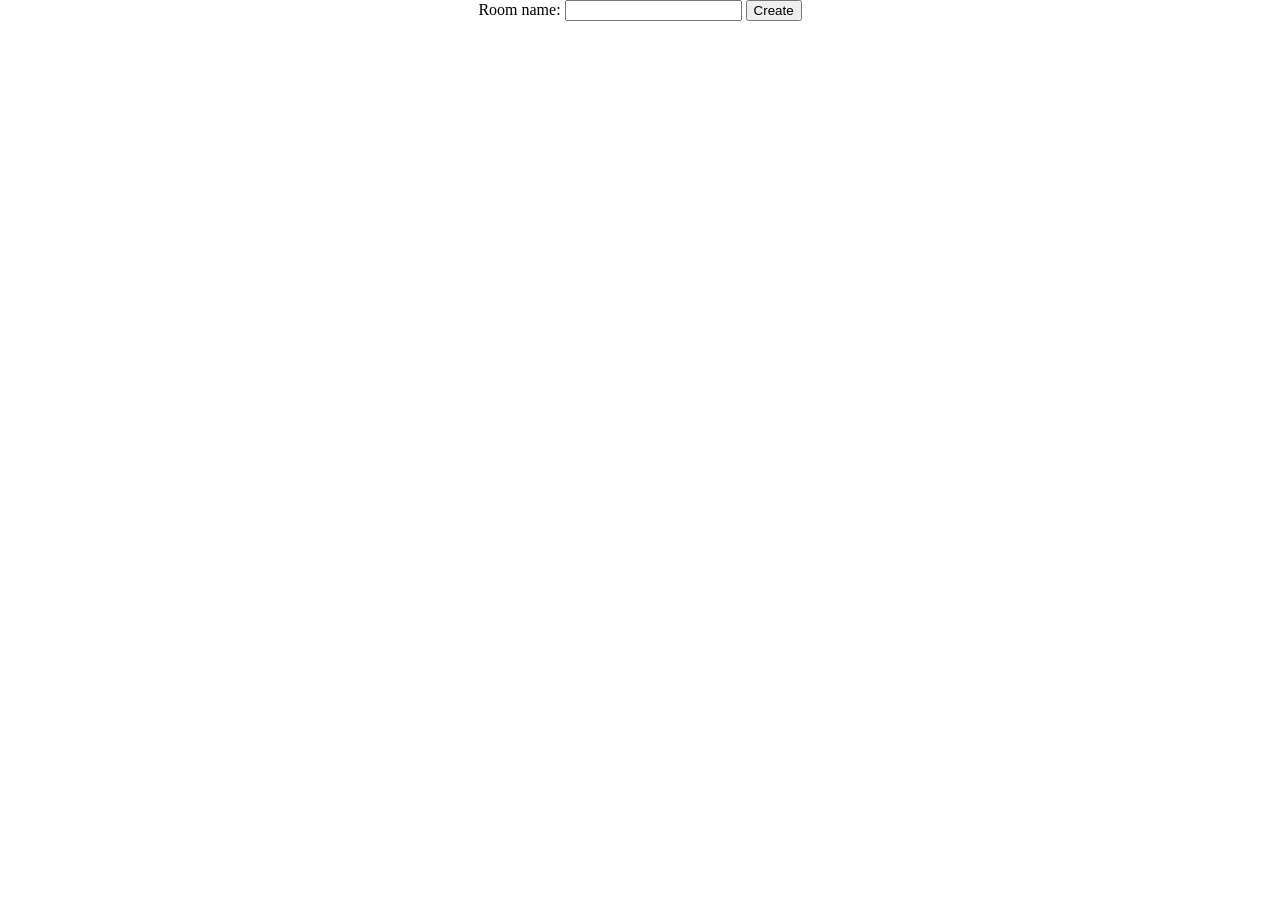
==== cmd/atoll/static/index.html @ 371154fa "Add a basic console" ====
<!doctype html>
<html>
    <head>
        <title>Atoll</title>
        <meta charset="utf-8">
        <link rel="stylesheet" href="theme.css">
    </head>
    <body>
        <form action="/create-room" method="POST">
            <label>Room name: <input name="name"></label>
            <input type="submit" value="Create">
        </form>
    </body>
</html>
---- cmd/atoll/static/theme.css ----
/* Center everything */
body {
    margin: auto;
    width: fit-content;
}
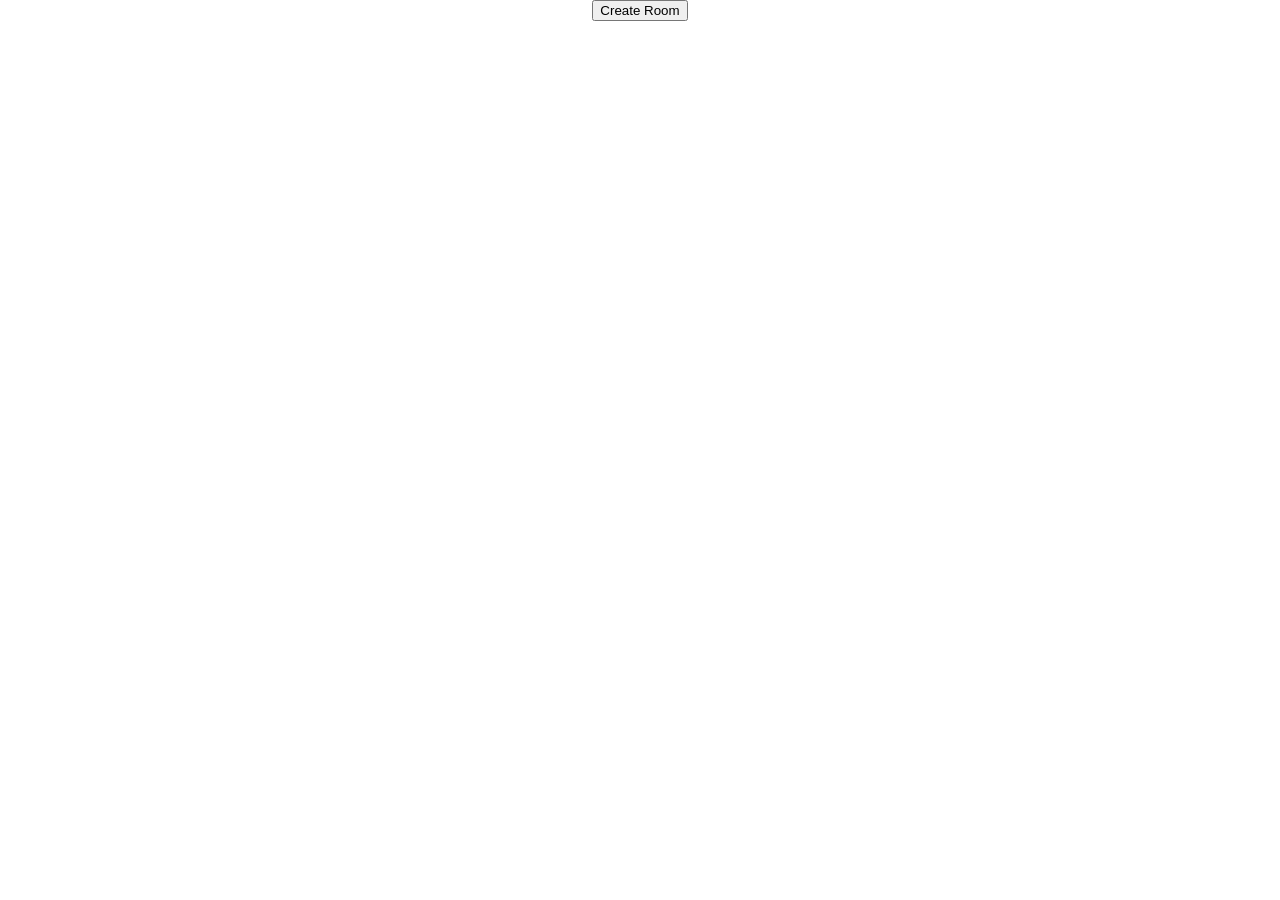
==== commit 6447ae4a: "Use random grub noises for room names" ====
--- a/cmd/atoll/static/index.html
+++ b/cmd/atoll/static/index.html
@@ -7,8 +7,7 @@
     </head>
     <body>
         <form action="/create-room" method="POST">
-            <label>Room name: <input name="name"></label>
-            <input type="submit" value="Create">
+            <input type="submit" value="Create Room">
         </form>
     </body>
 </html>
